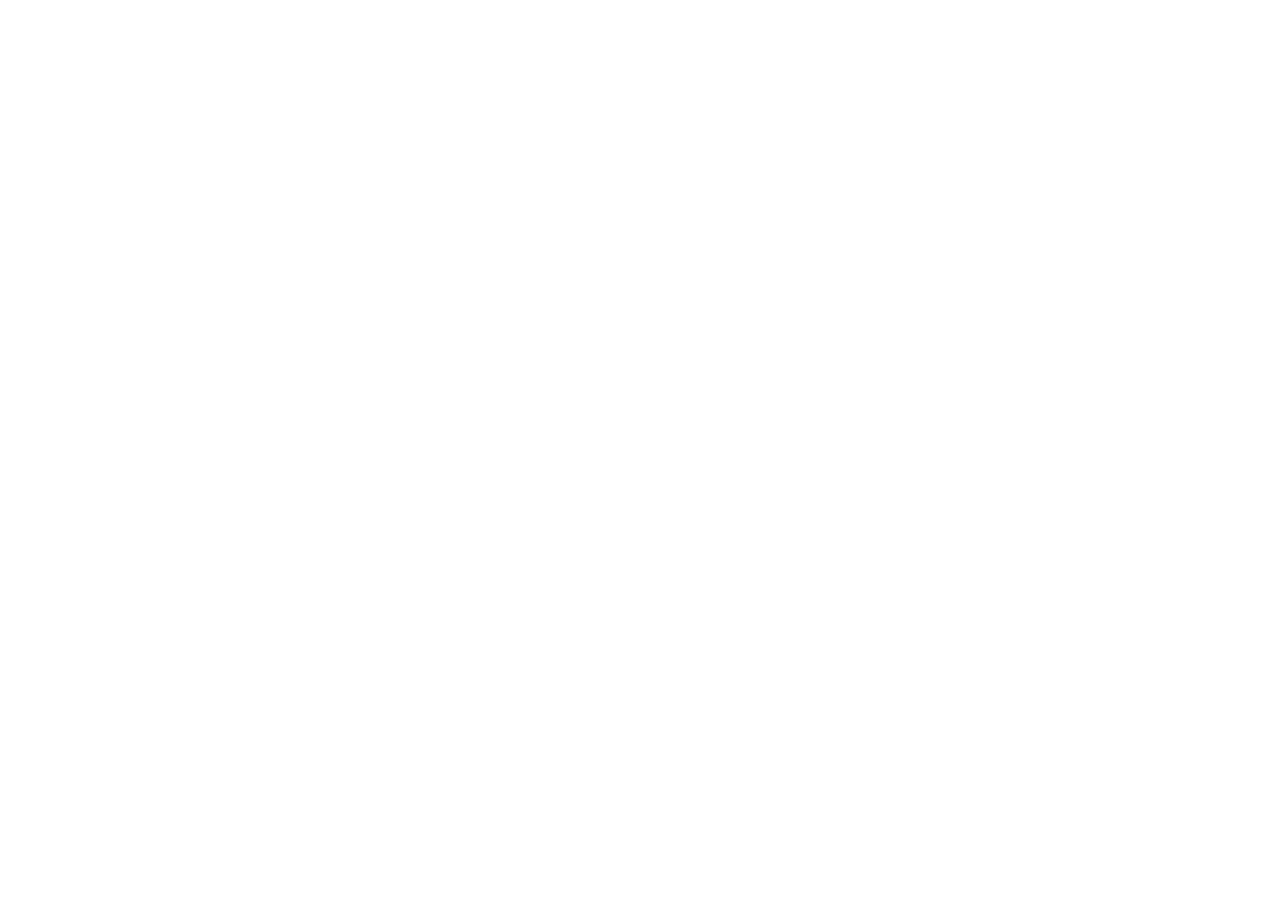
==== index.html @ ab459f5b "inicio do projeto" ====
<!DOCTYPE html>
<html lang="en">
<head>
    <meta charset="UTF-8">
    <meta http-equiv="X-UA-Compatible" content="IE=edge">
    <meta name="viewport" content="width=device-width, initial-scale=1.0">
    <title>redes socias</title>
    <link rel="shortcut icon" href="favicon.ico" type="image/x-icon">
</head>
<body>
    
</body>
</html>
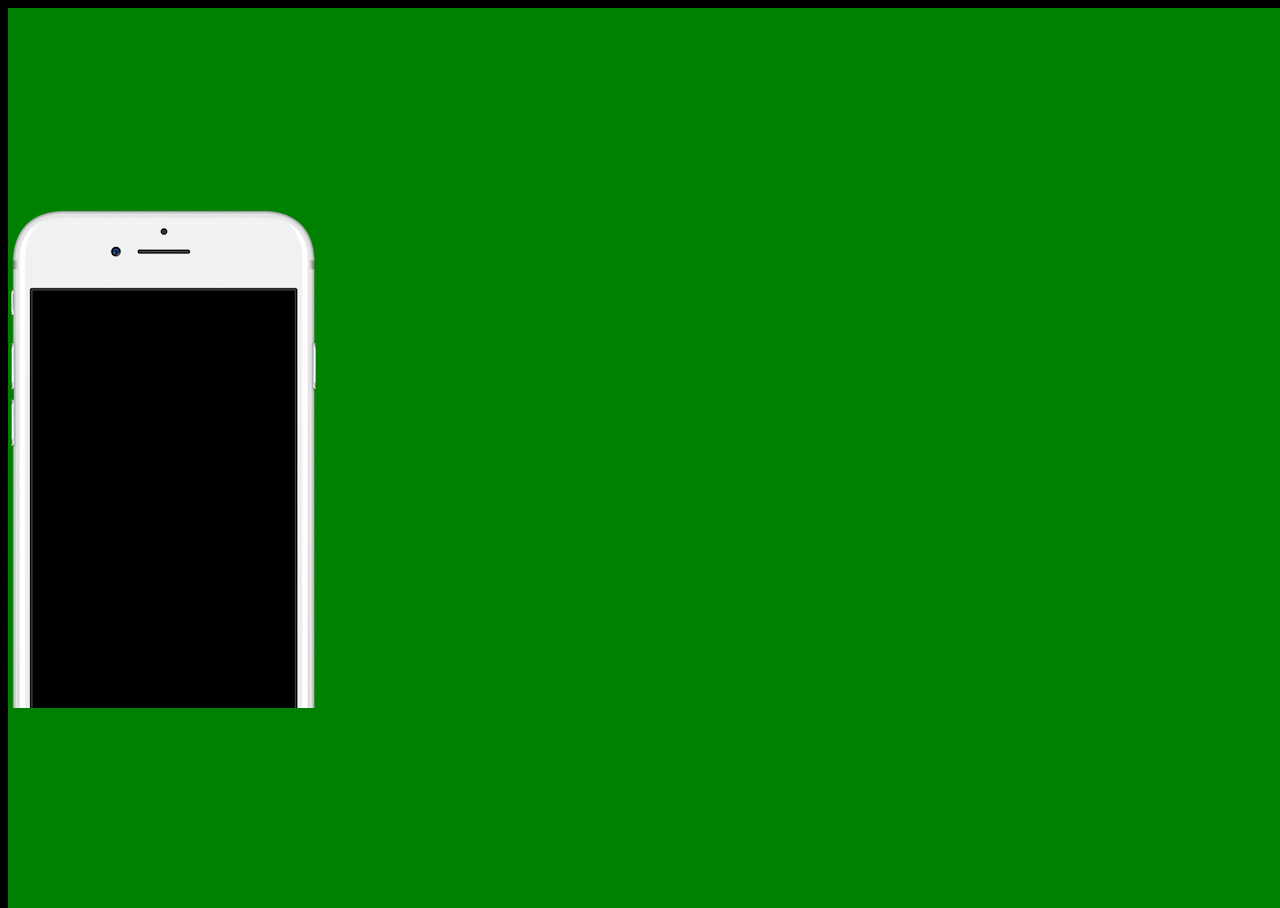
==== commit f6f3c3e9: "projeto das redes" ====
--- a/index.html
+++ b/index.html
@@ -6,8 +6,16 @@
     <meta name="viewport" content="width=device-width, initial-scale=1.0">
     <title>redes socias</title>
     <link rel="shortcut icon" href="favicon.ico" type="image/x-icon">
+    <link rel="stylesheet" href="estilos/style.css">
 </head>
 <body>
-    
+    <main>
+        <section id="telefone">
+         
+        </section>
+        <section id="redes-sociais">
+
+        </section>
+    </main>
 </body>
 </html>--- a/estilos/style.css
+++ b/estilos/style.css
@@ -0,0 +1,37 @@
+@charset "UTF-8"
+
+*{
+    margin: 0px;
+    padding: 0px;
+    font-family: Arial, Helvetica, sans-serif;
+}
+
+html, body{
+    height: 100vh;
+    width: 100vw;
+    background-color: black;
+}
+
+body{
+background: url('../imagens/fundo-madeira.jpg')
+no-repeat;
+background-size: cover;
+background-attachment: fixed;
+
+}
+
+main{
+    height: 100vh;
+    position: relative;
+    background-color: green;
+}
+
+section#telefone{
+    position: relative;
+    top: 50%;
+    left: 50%;
+    transform: translate(-50%, -50%);
+    height: 500px;
+    width: 621x;
+    background: url('../imagens/frame-iphone.png') no-repeat;
+}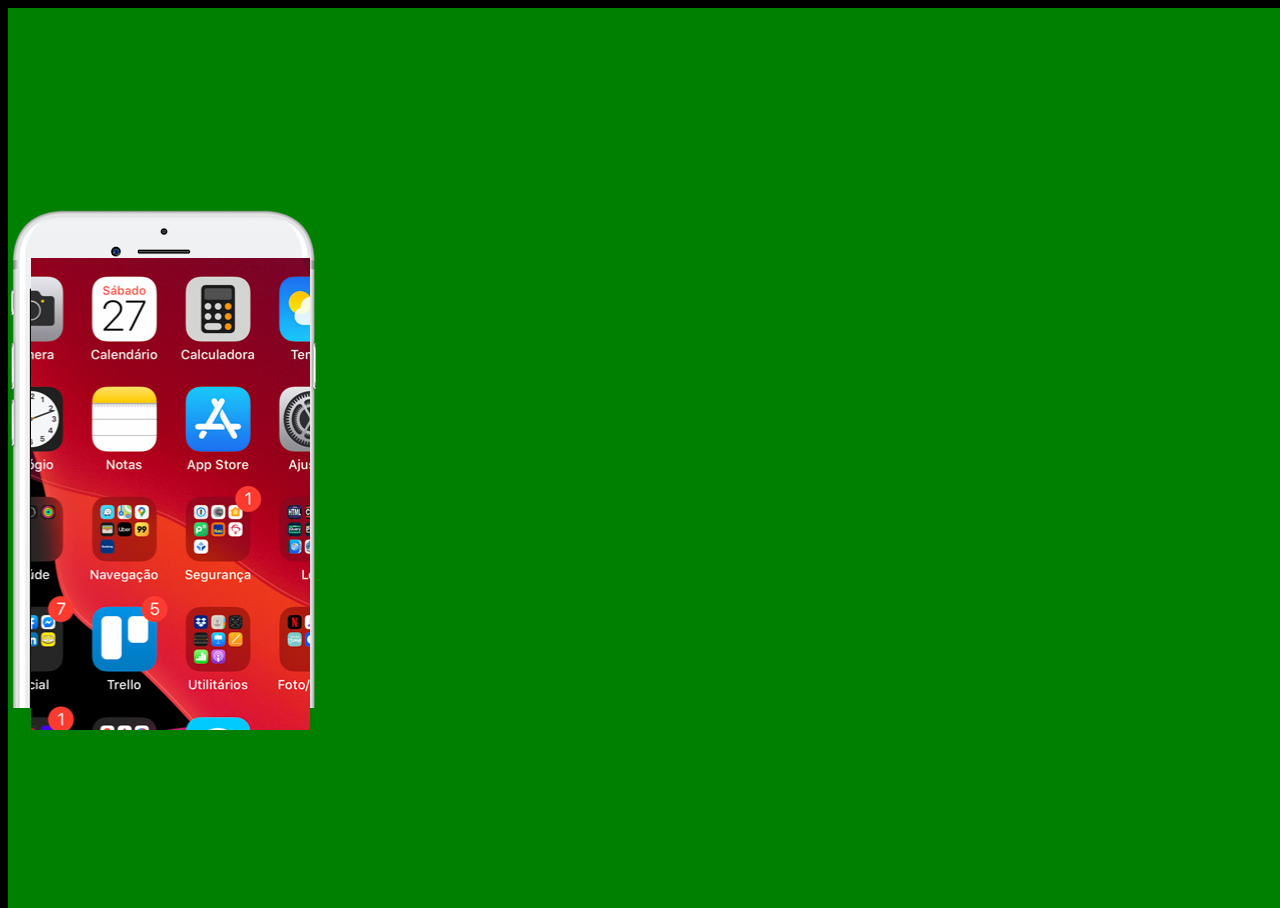
==== commit 004eb155: "criei  a tela home" ====
--- a/index.html
+++ b/index.html
@@ -11,7 +11,7 @@
 <body>
     <main>
         <section id="telefone">
-         
+            <iframe src="home.html" name="tela" id="tela" frameborder="0"></iframe>
         </section>
         <section id="redes-sociais">
 
--- a/estilos/style.css
+++ b/estilos/style.css
@@ -34,4 +34,12 @@
     height: 500px;
     width: 621x;
     background: url('../imagens/frame-iphone.png') no-repeat;
+}
+
+iframe#tela{
+    position: relative;
+    top: 50px;
+    left: 23px;
+    width: 279px;
+    height: 472px;
 }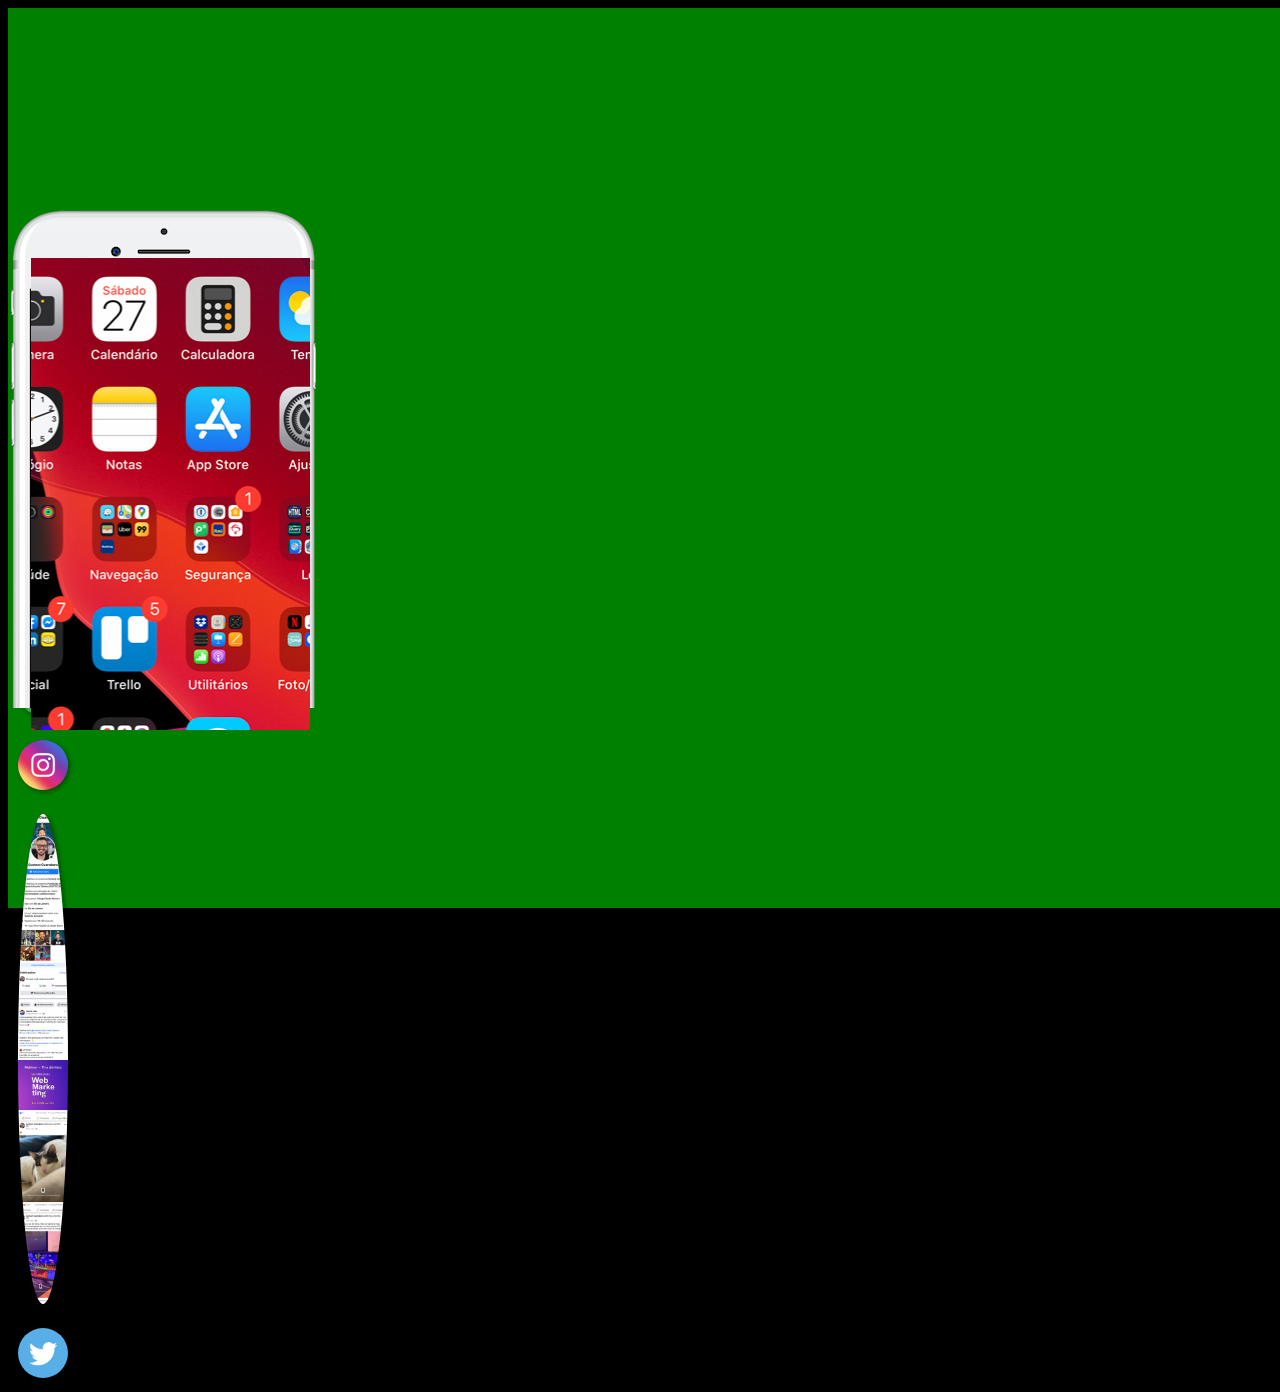
==== commit 70ff2afb: "projeto redes" ====
--- a/index.html
+++ b/index.html
@@ -14,7 +14,12 @@
             <iframe src="home.html" name="tela" id="tela" frameborder="0"></iframe>
         </section>
         <section id="redes-sociais">
-
+           <a href="" target="tela" ><img src="imagens/logo-home.jpg" alt=""></a><br>
+           <a href="" target="tela" ><img src="imagens/logo-youtube.jpg" alt=""></a><br>
+           <a href="" target="tela" ><img src="imagens/logo-github.jpg" alt=""></a><br>
+           <a href="" target="tela" ><img src="imagens/logo-instagram.jpg" alt=""></a><br>
+           <a href="" target="tela" ><img src="imagens/tela-facebook.jpg" alt=""></a><br>
+           <a href="" target="tela" ><img src="imagens/logo-twitter.jpg" alt=""></a><br>
         </section>
     </main>
 </body>
--- a/estilos/style.css
+++ b/estilos/style.css
@@ -42,4 +42,17 @@
     left: 23px;
     width: 279px;
     height: 472px;
+}
+
+section#redes-sociais img{
+    width: 50px;
+    margin: 10px;
+    border-radius: 50%;
+    box-shadow: 2px 2px 5px rgba(0, 0, 0, 0.411);
+}
+section#redes-sociais img:hover{
+    border: 2px solid rgba(255, 255, 255, 0,637);
+    transform: translate(-3px, -3px);
+    box-shadow: 5px 5px 10px rgb(0, 0, 0,623);
+    transition: transform .3s border 1s;
 }